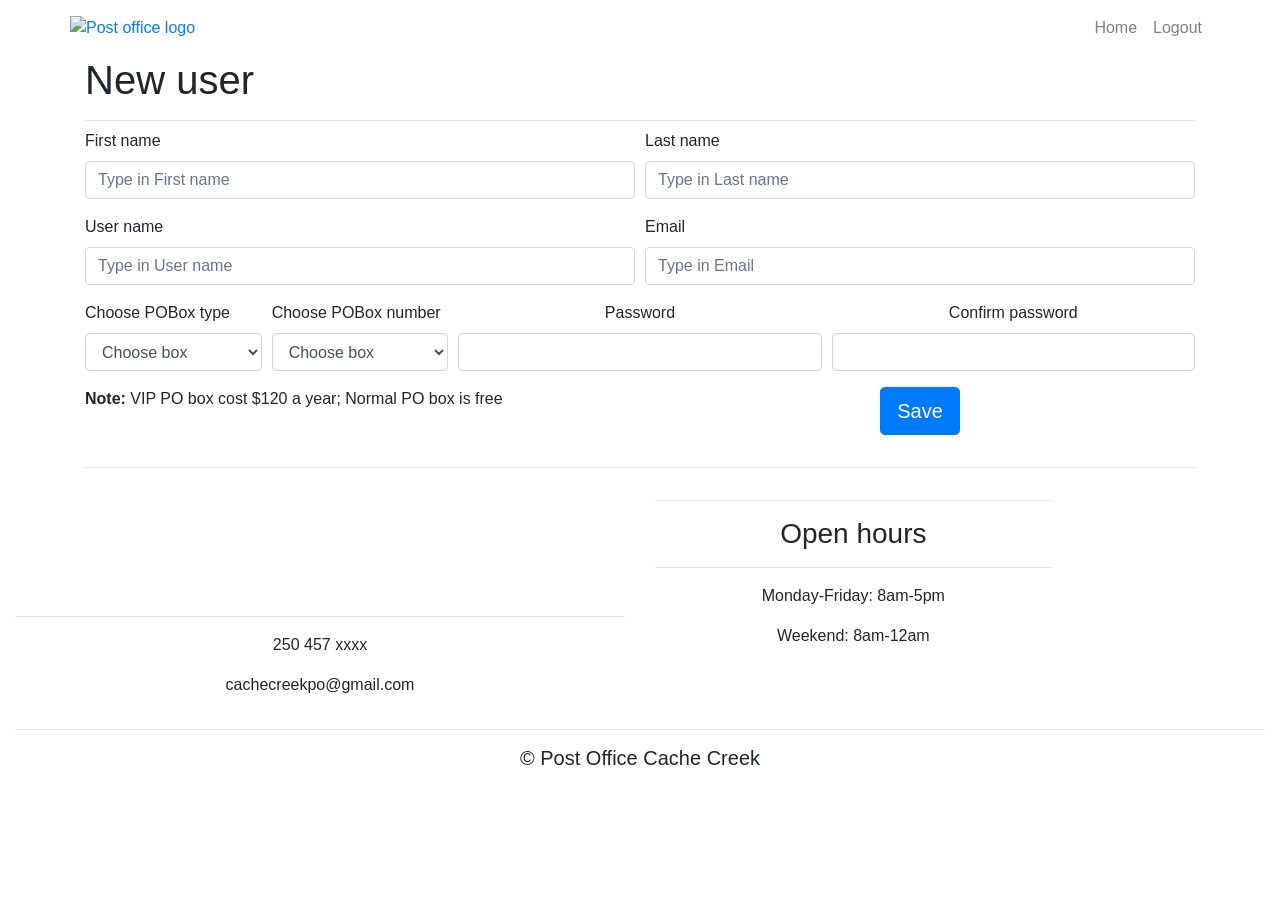
==== src/main/resources/templates/createUser.html @ f4a91880 "sept15" ====
<!DOCTYPE html>
<html lang="en" xmlns:th="https://thymeleaf.org">

<head>
	<meta charset="UTF-8">
	<title>New user</title>
	<link rel="stylesheet" href="https://cdn.jsdelivr.net/npm/bootstrap@4.6.2/dist/css/bootstrap.min.css">
	<link rel="stylesheet" href="js/index.css">
</head>

<body>
	<nav class="navbar navbar-expand sm navbar-light gb-light sticky-top">
		<div class="container">
			<a class="navbar-branch" href="#">
				<img th:src="@{/img/logo.png}" alt="Post office logo" height="120">
			</a>
			<button class="navbar-toggler" type="button" data-toggle="collapse" data-target="#navbarReponsive">
				<span class="navbar-toggler-icon"></span>
			</button>

			<div class="collapse navbar-collapse" id="#navbarReponsive">
				<ul class="navbar-nav ml-auto">
					<li class="nav-item">
						<a class="nav-link" th:href="@{/index}">Home</a>
					</li>
					<li class="nav-item">
						<a class="nav-link" th:href="@{/logout}">Logout</a>
					</li>
				</ul>
			</div>
		</div>
	</nav>
	<div class="container">
		<h1 class="display-5 mb-3">New user</h1>
		<hr class="my-2">
		<form th:action="@{/createUser}" method="post">
			<div class="form-row">
				<div class="form-group col-md-6">
					<label>First name</label>
					<input type="text" class="form-control" name="first" placeholder="Type in First name" required>
				</div>
				<div class="form-group col-md-6">
					<label>Last name</label>
					<input type="text" class="form-control" name="last" placeholder="Type in Last name" required>
				</div>
				<div class="form-group col-md-6">
					<label>User name</label>
					<input type="text" class="form-control" name="userName" placeholder="Type in User name" required>
				</div>
				<div class="form-group col-md-6">
					<label>Email</label>
					<input type="email" class="form-control" name="email" placeholder="Type in Email">
				</div>
				<div class="form-group col-md-2">
					<label>Choose POBox type</label>

					<select type="text" class="select form-control" name="boxType" require>
						<option value="">Choose box</option>
						<option value="1" val="vip">VIP</option>
						<option value="2" val="normal">Normal</option>
					</select>
				</div>
				<div class="form-group col-md-2">
					<label>Choose POBox number</label>
					<select class="select form-control" name="boxName" require>
						<option value="">Choose box</option>
						<option th:each="i : ${#numbers.sequence(1, 999)}" th:value="${i}" th:text="Box_+''+${i}">
					</select>
				</div>
				<div class="form-group col-md-4 text-center">
					<label for="inputPassword">Password</label>
					<input type="password" class="form-control" name="pass" required>
				</div>
				<div class="form-group col-md-4 text-center">
					<label text-center>Confirm password</label>
					<input type="password" class="form-control" name="pass" required>
				</div>
				<div class="form-group col-md-6">
					<p><strong>Note: </strong>VIP PO box cost $120 a year; Normal PO box is free</p>
				</div>
				<div class="form-group col-md-6 text-center">
					<button class="btn btn-primary btn-lg" type="submit">Save</button>
				</div>
			</div>
			<hr>
		</form>
	</div>
	<footer>
		<div class="container-fluid">
			<div class="row text-center">
				<div class="col-md-6 pt-3">
					<img th:src="@{/img/comit.png}" height="100">
					<hr class="light">
					<p>250 457 xxxx</p>
					<P>cachecreekpo@gmail.com</P>
				</div>
				<div class="col-md-4">
					<hr class="light">
					<h3>Open hours</h3>
					<hr class="light">
					<p>Monday-Friday: 8am-5pm</p>
					<P>Weekend: 8am-12am</P>
				</div>
				<div class="col-12">
					<hr class="light-100">
					<h5>&copy; Post Office Cache Creek</h5>
				</div>
			</div>
		</div>
	</footer>

	<script src="https://cdn.jsdelivr.net/npm/jquery@3.5.1/dist/jquery.slim.min.js"
		integrity="sha384-DfXdz2htPH0lsSSs5nCTpuj/zy4C+OGpamoFVy38MVBnE+IbbVYUew+OrCXaRkfj"
		crossorigin="anonymous"></script>
	<script src="https://cdn.jsdelivr.net/npm/bootstrap@4.6.2/dist/js/bootstrap.bundle.min.js"
		integrity="sha384-Fy6S3B9q64WdZWQUiU+q4/2Lc9npb8tCaSX9FK7E8HnRr0Jz8D6OP9dO5Vg3Q9ct"
		crossorigin="anonymous"></script>
</body>

</html>
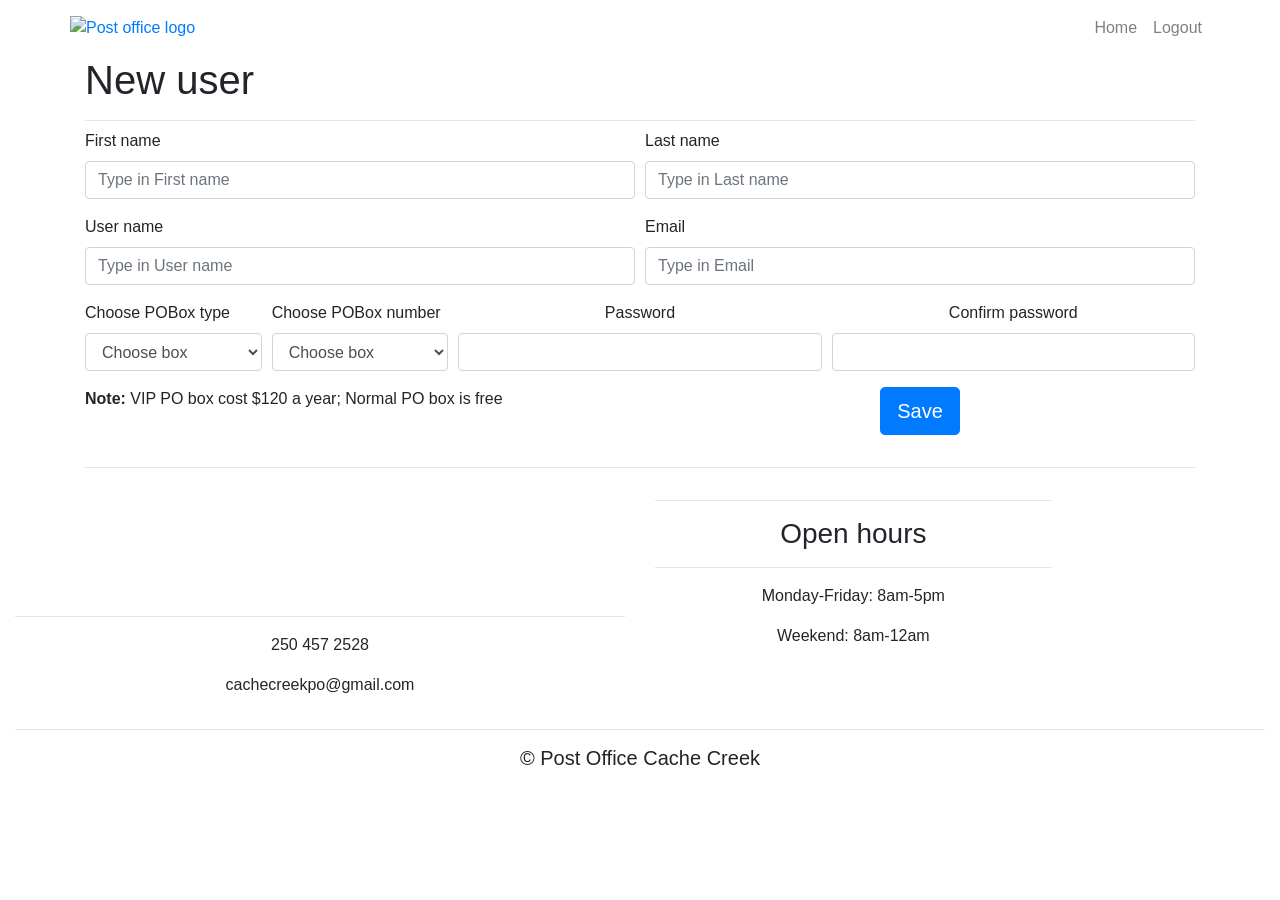
==== commit 29946831: "sept20 12:20pm" ====
--- a/src/main/resources/templates/createUser.html
+++ b/src/main/resources/templates/createUser.html
@@ -37,11 +37,11 @@
 			<div class="form-row">
 				<div class="form-group col-md-6">
 					<label>First name</label>
-					<input type="text" class="form-control" name="first" placeholder="Type in First name" required>
+					<input type="text" class="form-control" name="firstName" placeholder="Type in First name" required>
 				</div>
 				<div class="form-group col-md-6">
 					<label>Last name</label>
-					<input type="text" class="form-control" name="last" placeholder="Type in Last name" required>
+					<input type="text" class="form-control" name="lastName" placeholder="Type in Last name" required>
 				</div>
 				<div class="form-group col-md-6">
 					<label>User name</label>
@@ -64,16 +64,16 @@
 					<label>Choose POBox number</label>
 					<select class="select form-control" name="boxName" require>
 						<option value="">Choose box</option>
-						<option th:each="i : ${#numbers.sequence(1, 999)}" th:value="${i}" th:text="Box_+''+${i}">
+						<option th:each="i : ${#numbers.sequence(1, 999)}" th:value="${i}" th:text="Box+''+${i}">
 					</select>
 				</div>
 				<div class="form-group col-md-4 text-center">
 					<label for="inputPassword">Password</label>
-					<input type="password" class="form-control" name="pass" required>
+					<input type="password" class="form-control" name="password" required>
 				</div>
 				<div class="form-group col-md-4 text-center">
 					<label text-center>Confirm password</label>
-					<input type="password" class="form-control" name="pass" required>
+					<input type="password" class="form-control" name="password" required>
 				</div>
 				<div class="form-group col-md-6">
 					<p><strong>Note: </strong>VIP PO box cost $120 a year; Normal PO box is free</p>
@@ -91,7 +91,7 @@
 				<div class="col-md-6 pt-3">
 					<img th:src="@{/img/comit.png}" height="100">
 					<hr class="light">
-					<p>250 457 xxxx</p>
+					<p>250 457 2528</p>
 					<P>cachecreekpo@gmail.com</P>
 				</div>
 				<div class="col-md-4">
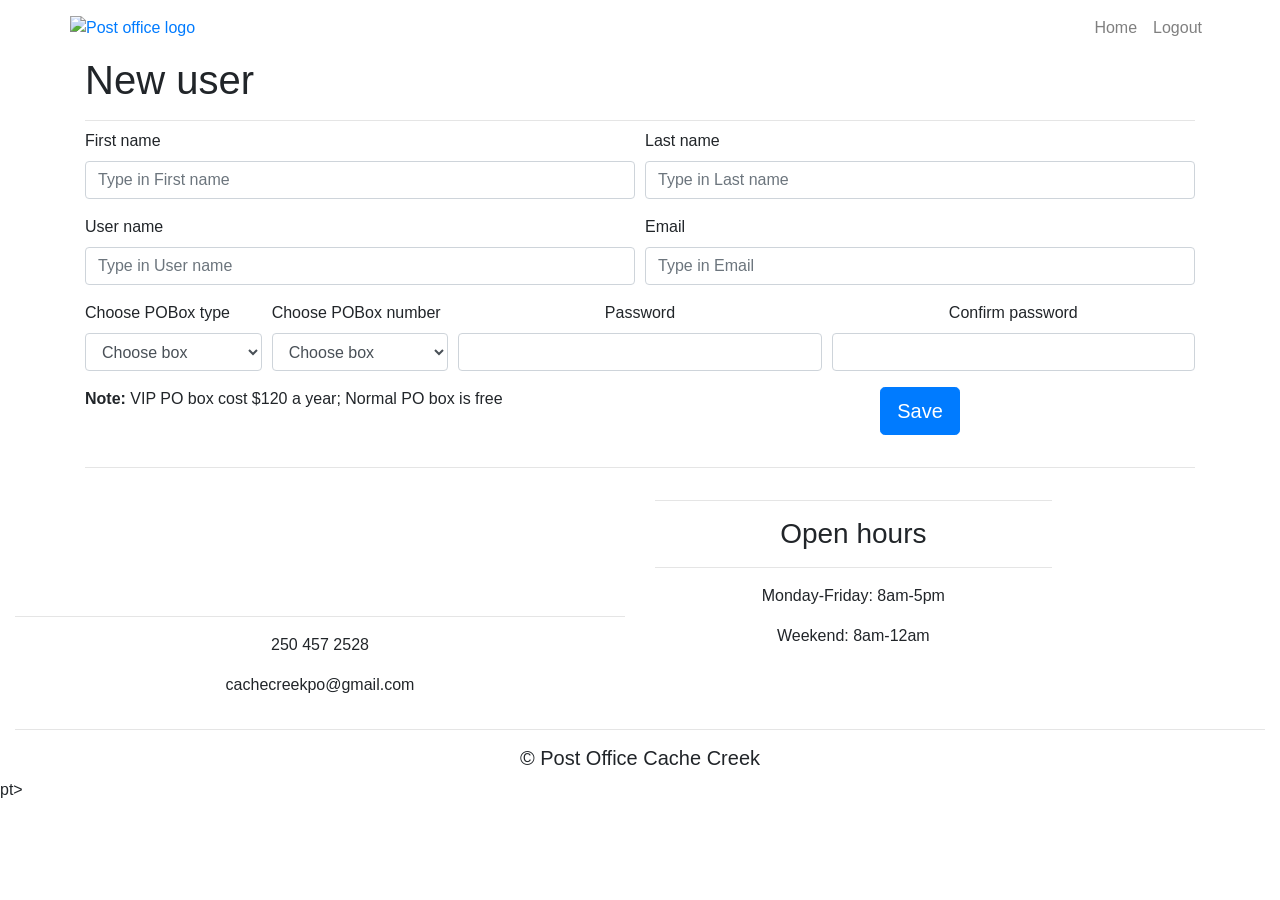
==== commit 9b0d3e00: "sept20 4:50pm" ====
--- a/src/main/resources/templates/createUser.html
+++ b/src/main/resources/templates/createUser.html
@@ -64,16 +64,20 @@
 					<label>Choose POBox number</label>
 					<select class="select form-control" name="boxName" require>
 						<option value="">Choose box</option>
-						<option th:each="i : ${#numbers.sequence(1, 999)}" th:value="${i}" th:text="Box+''+${i}">
+						<option th:if="${boxVacancy != null && !boxVacancy.empty}" th:each="box: ${boxVacancy}"
+							th:value="'Box'+${i}" th:text="${box}">
+						</option>
+						<!-- <option th:each="i : ${#numbers.sequence(1, 100)}" th:value="'Box'+${i}" th:text="Box+''+${i}"> </option> -->
 					</select>
 				</div>
 				<div class="form-group col-md-4 text-center">
 					<label for="inputPassword">Password</label>
-					<input type="password" class="form-control" name="password" required>
+					<input type="password" class="form-control" id="pwd" name="password" required>
 				</div>
 				<div class="form-group col-md-4 text-center">
 					<label text-center>Confirm password</label>
-					<input type="password" class="form-control" name="password" required>
+					<input type="password" class="form-control" id="cpwd" name="password" required>
+					<div id="errorMsg"></div>
 				</div>
 				<div class="form-group col-md-6">
 					<p><strong>Note: </strong>VIP PO box cost $120 a year; Normal PO box is free</p>
@@ -109,6 +113,20 @@
 		</div>
 	</footer>
 
+	<script>
+		var password = document.getElementById('pwd');
+		confirm_password = document.getElementById('cpwd');
+		function validatePassword() {
+			if ((confirm_password.value != '') && (password.value != confirm_password.value)) {
+				document.getElementById('errorMsg').innerHTML = 'Passwords don\'t match';
+			} else {
+				document.getElementById('errorMsg').innerHTML = '';
+			}
+		}
+		password.onchange = validatePassword;
+		confirm_password.onkeyup = validatePassword;
+	</script>
+
 	<script src="https://cdn.jsdelivr.net/npm/jquery@3.5.1/dist/jquery.slim.min.js"
 		integrity="sha384-DfXdz2htPH0lsSSs5nCTpuj/zy4C+OGpamoFVy38MVBnE+IbbVYUew+OrCXaRkfj"
 		crossorigin="anonymous"></script>
@@ -117,4 +135,7 @@
 		crossorigin="anonymous"></script>
 </body>
 
+</html>pt>
+</body>
+
 </html>
